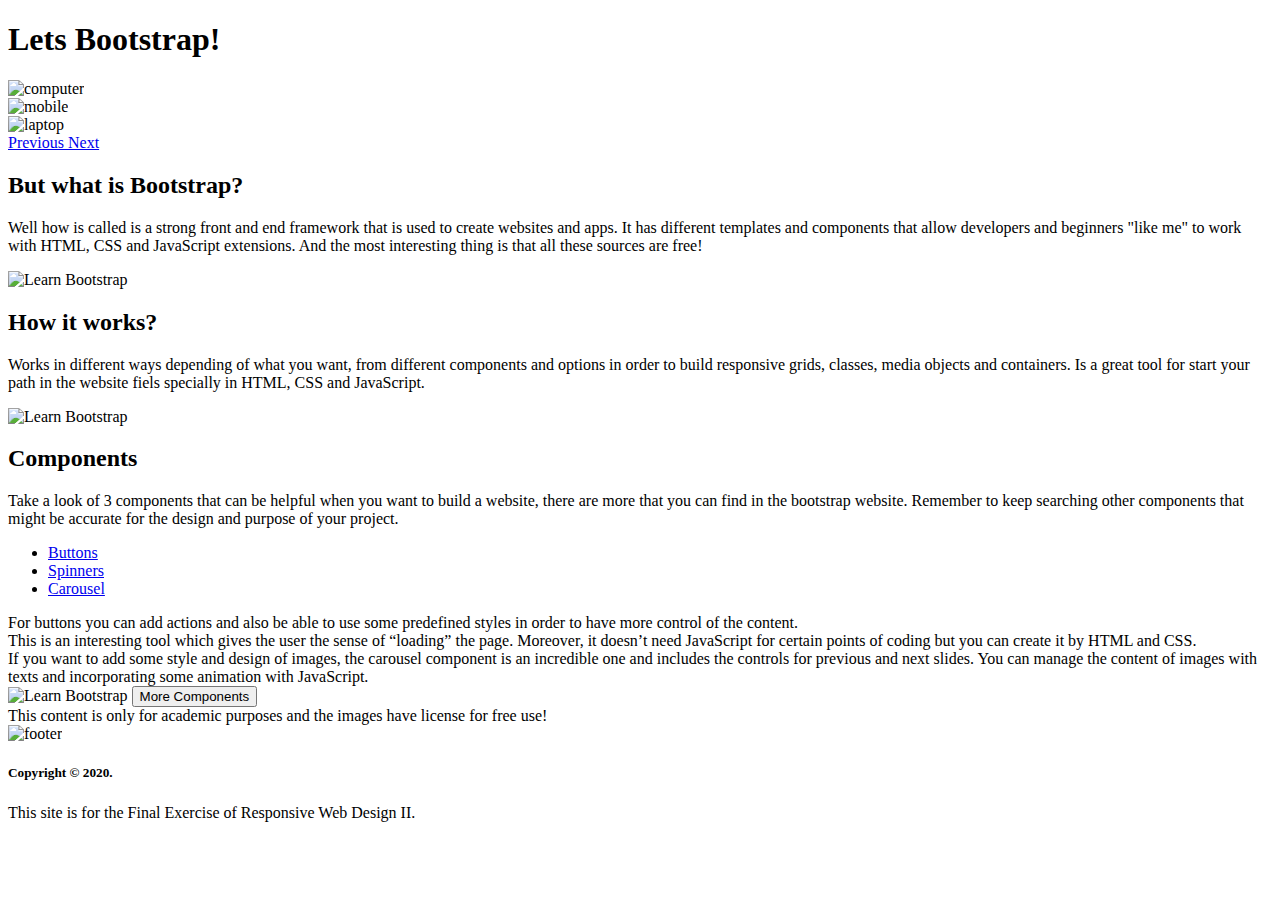
==== bootstrapthis/index.html @ 17bf54e6 "Adding html structure with bootstrap" ====
<!doctype html>
<html lang="en">
  <head>
    <!-- Required meta tags -->
    <meta charset="utf-8">
    <meta name="viewport" content="width=device-width, initial-scale=1, shrink-to-fit=no">

    <!-- Bootstrap CSS -->
    <link rel="stylesheet" href="https://stackpath.bootstrapcdn.com/bootstrap/4.5.0/css/bootstrap.min.css" integrity="sha384-9aIt2nRpC12Uk9gS9baDl411NQApFmC26EwAOH8WgZl5MYYxFfc+NcPb1dKGj7Sk" crossorigin="anonymous">

    <title>Final Exercise!</title>
  </head>
  <body>
    <h1 class= "text-center p-3 mb-2 bg-success text-white">Lets Bootstrap!</h1>
    <div id="carouselExampleFade" class="carousel slide carousel-fade" data-ride="carousel">
        <div class="carousel-inner">
          <div class="carousel-item active">
            <img src="https://picsum.photos/id/1/1026/800" class="d-block w-100" alt="computer">
          </div>
          <div class="carousel-item">
            <img src="https://picsum.photos/id/816/1026/800" class="d-block w-100" alt="mobile">
          </div>
          <div class="carousel-item">
            <img src="https://picsum.photos/id/7/1026/800" class="d-block w-100" alt="laptop">
          </div>
        </div>
        <a class="carousel-control-prev" href="#carouselExampleFade" role="button" data-slide="prev">
          <span class="carousel-control-prev-icon" aria-hidden="true"></span>
          <span class="sr-only">Previous</span>
        </a>
        <a class="carousel-control-next" href="#carouselExampleFade" role="button" data-slide="next">
          <span class="carousel-control-next-icon" aria-hidden="true"></span>
          <span class="sr-only">Next</span>
        </a>
    </div>
    <h2 class="my-5 text-center p-3 mb-2 bg-secondary text-white font-weight-light">But what is Bootstrap?</h2>
    <p class="p-3 m-5 lead text-justify">Well how is called is a strong front and end framework that is used to create websites and apps. It has different templates and components that allow developers and beginners "like me" to work with HTML, CSS and JavaScript extensions. And the most interesting thing is that all these sources are free!</p>
    <img src="https://picsum.photos/id/180/1026/800" alt="Learn Bootstrap" class="img-fluid mx-auto d-block">
    <h2 class="my-5 text-center p-3 mb-2 bg-secondary text-white font-weight-light">How it works?</h2>
    <p class="p-3 m-5 lead text-justify">Works in different ways depending of what you want, from different components and options in order to build responsive grids, classes, media objects and containers. Is a great tool for start your path in the website fiels specially in HTML, CSS and JavaScript.</p>
    <img src="https://picsum.photos/id/341/1026/800" alt="Learn Bootstrap" class="img-fluid mx-auto d-block">
    <h2 class="my-5 text-center p-3 mb-2 bg-dark text-white font-weight-lighter">Components</h2>
    <p class="p-3 m-5 lead text-justify">Take a look of 3 components that can be helpful when you want to build a website, there are more that you can find in the bootstrap website. Remember to keep searching other components that might be accurate for the design and purpose of your project. </p>
    <ul class="my-5 nav nav-tabs p-3 mb-2 bg-dark text-white font-weight-normal" id="myTab" role="tablist">
        <li class="nav-item" role="presentation">
          <a class="nav-link active font-weight-normal text-light" id="buttons-tab" data-toggle="tab" href="#buttons" role="tab" aria-controls="home" aria-selected="true">Buttons</a>
        </li>
        <li class="nav-item" role="presentation">
          <a class="nav-link font-weight-normal text-light" id="spinners-tab" data-toggle="tab" href="#spinners" role="tab" aria-controls="spinners" aria-selected="false">Spinners</a>
        </li>
        <li class="nav-item" role="presentation">
          <a class="nav-link font-weight-normal text-light" id="carousel-tab" data-toggle="tab" href="#carousel" role="tab" aria-controls="carousel" aria-selected="false">Carousel</a>
        </li>
      </ul>
      <div class="tab-content" id="myTabContent">
        <div class="p-3 m-5 tab-pane fade show active text-center" id="buttons" role="tabpanel" aria-labelledby="buttons-tab">For buttons you can add actions and also be able to use some predefined styles in order to have more control of the content.</div>
        <div class="p-3 m-5 tab-pane fade text-center" id="spinners" role="tabpanel" aria-labelledby="spinners-tab">This is an interesting tool which gives the user the sense of “loading” the page. Moreover, it doesn’t need JavaScript for certain points of coding but you can create it by HTML and CSS.</div>
        <div class="p-3 m-5 tab-pane fade text-center" id="carousel" role="tabpanel" aria-labelledby="carousel-tab">If you want to add some style and design of images, the carousel component is an incredible one and includes the controls for previous and next slides. You can manage the content of images with texts and incorporating some animation with JavaScript.</div>
      </div>
      <img src="https://picsum.photos/id/8/1026/800" alt="Learn Bootstrap" class="img-fluid mx-auto d-block">
      <button type="button" class="p-3 m-5 btn btn-success">More Components</button>
      <div class="my-3 alert alert-danger text-center" role="alert">
        This content is only for academic purposes and the images have license for free use! 
      </div>
      <div class="card bg-dark text-white">
        <img src="https://picsum.photos/id/681/1026/800" class="card-img" alt="footer">
        <div class="card-img-overlay">
          <h5 class="card-title text-center">Copyright &copy; 2020.</h5>
          <p class="card-text text-center">This site is for the Final Exercise of Responsive Web Design II.</p>
        </div>
      </div>

    <!-- Optional JavaScript -->
    <!-- jQuery first, then Popper.js, then Bootstrap JS -->
    <script src="https://code.jquery.com/jquery-3.5.1.slim.min.js" integrity="sha384-DfXdz2htPH0lsSSs5nCTpuj/zy4C+OGpamoFVy38MVBnE+IbbVYUew+OrCXaRkfj" crossorigin="anonymous"></script>
    <script src="https://cdn.jsdelivr.net/npm/popper.js@1.16.0/dist/umd/popper.min.js" integrity="sha384-Q6E9RHvbIyZFJoft+2mJbHaEWldlvI9IOYy5n3zV9zzTtmI3UksdQRVvoxMfooAo" crossorigin="anonymous"></script>
    <script src="https://stackpath.bootstrapcdn.com/bootstrap/4.5.0/js/bootstrap.min.js" integrity="sha384-OgVRvuATP1z7JjHLkuOU7Xw704+h835Lr+6QL9UvYjZE3Ipu6Tp75j7Bh/kR0JKI" crossorigin="anonymous"></script>
  </body>
</html>
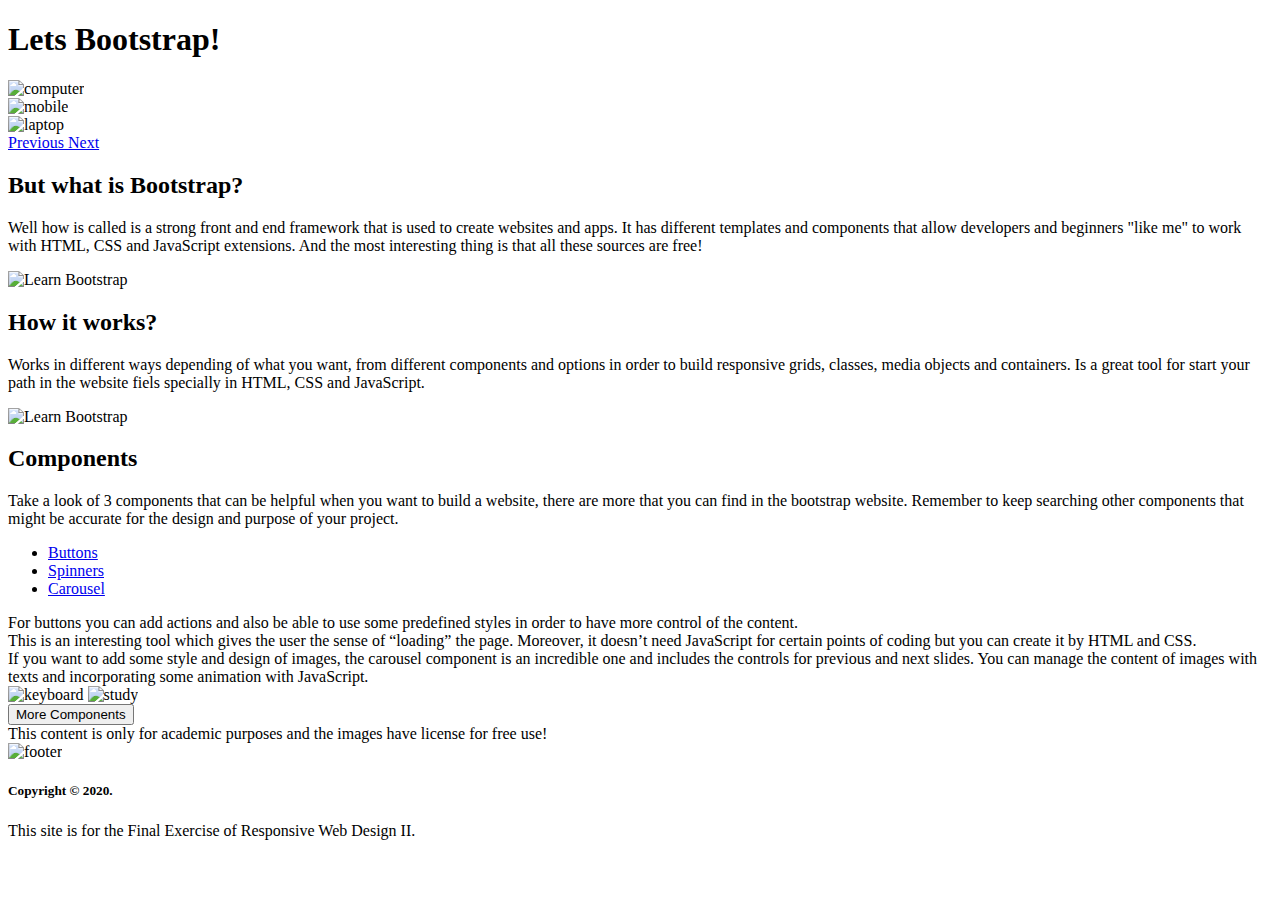
==== commit 4d4aacc8: "Adding components and grid" ====
--- a/bootstrapthis/index.html
+++ b/bootstrapthis/index.html
@@ -41,7 +41,10 @@
     <img src="https://picsum.photos/id/341/1026/800" alt="Learn Bootstrap" class="img-fluid mx-auto d-block">
     <h2 class="my-5 text-center p-3 mb-2 bg-dark text-white font-weight-lighter">Components</h2>
     <p class="p-3 m-5 lead text-justify">Take a look of 3 components that can be helpful when you want to build a website, there are more that you can find in the bootstrap website. Remember to keep searching other components that might be accurate for the design and purpose of your project. </p>
-    <ul class="my-5 nav nav-tabs p-3 mb-2 bg-dark text-white font-weight-normal" id="myTab" role="tablist">
+    <section class="row">
+    <div class="col-md">
+        <div class="row">
+    <ul class="col-md my-5 nav nav-tabs p-3 mb-2 bg-dark text-white font-weight-normal" id="myTab" role="tablist">
         <li class="nav-item" role="presentation">
           <a class="nav-link active font-weight-normal text-light" id="buttons-tab" data-toggle="tab" href="#buttons" role="tab" aria-controls="home" aria-selected="true">Buttons</a>
         </li>
@@ -52,12 +55,18 @@
           <a class="nav-link font-weight-normal text-light" id="carousel-tab" data-toggle="tab" href="#carousel" role="tab" aria-controls="carousel" aria-selected="false">Carousel</a>
         </li>
       </ul>
-      <div class="tab-content" id="myTabContent">
+      <div class="col-md tab-content" id="myTabContent">
         <div class="p-3 m-5 tab-pane fade show active text-center" id="buttons" role="tabpanel" aria-labelledby="buttons-tab">For buttons you can add actions and also be able to use some predefined styles in order to have more control of the content.</div>
         <div class="p-3 m-5 tab-pane fade text-center" id="spinners" role="tabpanel" aria-labelledby="spinners-tab">This is an interesting tool which gives the user the sense of “loading” the page. Moreover, it doesn’t need JavaScript for certain points of coding but you can create it by HTML and CSS.</div>
         <div class="p-3 m-5 tab-pane fade text-center" id="carousel" role="tabpanel" aria-labelledby="carousel-tab">If you want to add some style and design of images, the carousel component is an incredible one and includes the controls for previous and next slides. You can manage the content of images with texts and incorporating some animation with JavaScript.</div>
       </div>
-      <img src="https://picsum.photos/id/8/1026/800" alt="Learn Bootstrap" class="img-fluid mx-auto d-block">
+       <div class="col-md">
+        <div class="row">
+        <img src="https://picsum.photos/id/8/1026/800" alt="keyboard" class="img-fluid mx-auto d-block">
+        <img src="https://picsum.photos/id/160/1026/800" alt="study" class="img-fluid mx-auto d-block">
+        </div>  
+       </div>
+      </section>
       <button type="button" class="p-3 m-5 btn btn-success">More Components</button>
       <div class="my-3 alert alert-danger text-center" role="alert">
         This content is only for academic purposes and the images have license for free use! 
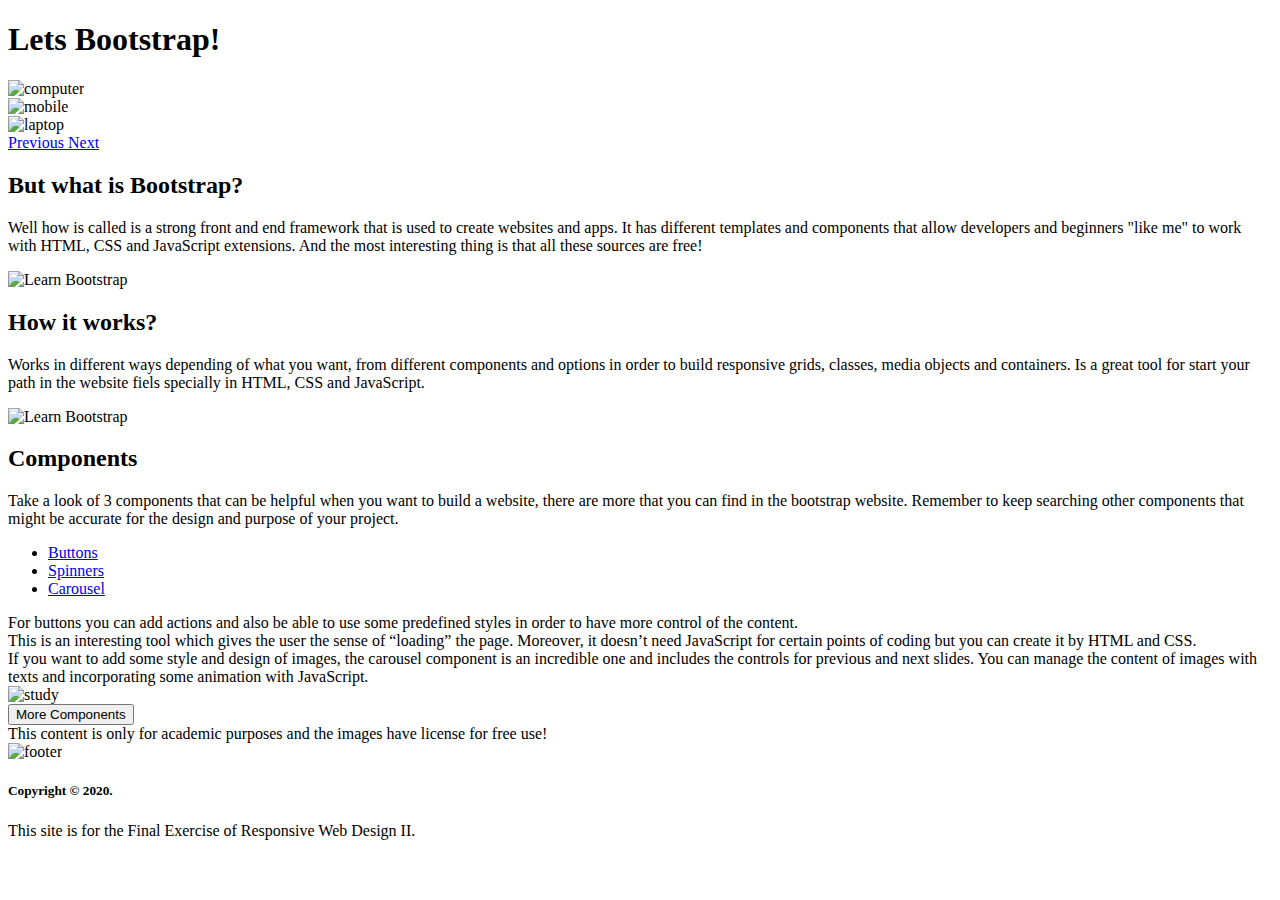
==== commit 8bb5cddd: "Coorecting image" ====
--- a/bootstrapthis/index.html
+++ b/bootstrapthis/index.html
@@ -42,42 +42,43 @@
     <h2 class="my-5 text-center p-3 mb-2 bg-dark text-white font-weight-lighter">Components</h2>
     <p class="p-3 m-5 lead text-justify">Take a look of 3 components that can be helpful when you want to build a website, there are more that you can find in the bootstrap website. Remember to keep searching other components that might be accurate for the design and purpose of your project. </p>
     <section class="row">
-    <div class="col-md">
-        <div class="row">
-    <ul class="col-md my-5 nav nav-tabs p-3 mb-2 bg-dark text-white font-weight-normal" id="myTab" role="tablist">
-        <li class="nav-item" role="presentation">
-          <a class="nav-link active font-weight-normal text-light" id="buttons-tab" data-toggle="tab" href="#buttons" role="tab" aria-controls="home" aria-selected="true">Buttons</a>
-        </li>
-        <li class="nav-item" role="presentation">
-          <a class="nav-link font-weight-normal text-light" id="spinners-tab" data-toggle="tab" href="#spinners" role="tab" aria-controls="spinners" aria-selected="false">Spinners</a>
-        </li>
-        <li class="nav-item" role="presentation">
-          <a class="nav-link font-weight-normal text-light" id="carousel-tab" data-toggle="tab" href="#carousel" role="tab" aria-controls="carousel" aria-selected="false">Carousel</a>
-        </li>
-      </ul>
-      <div class="col-md tab-content" id="myTabContent">
-        <div class="p-3 m-5 tab-pane fade show active text-center" id="buttons" role="tabpanel" aria-labelledby="buttons-tab">For buttons you can add actions and also be able to use some predefined styles in order to have more control of the content.</div>
-        <div class="p-3 m-5 tab-pane fade text-center" id="spinners" role="tabpanel" aria-labelledby="spinners-tab">This is an interesting tool which gives the user the sense of “loading” the page. Moreover, it doesn’t need JavaScript for certain points of coding but you can create it by HTML and CSS.</div>
-        <div class="p-3 m-5 tab-pane fade text-center" id="carousel" role="tabpanel" aria-labelledby="carousel-tab">If you want to add some style and design of images, the carousel component is an incredible one and includes the controls for previous and next slides. You can manage the content of images with texts and incorporating some animation with JavaScript.</div>
-      </div>
+        <div class="col-md">
+            <div class="row">
+                <ul class="col-md my-5 nav nav-tabs p-3 mb-2 bg-dark text-white font-weight-normal" id="myTab" role="tablist">
+                    <li class="nav-item" role="presentation">
+                        <a class="nav-link active font-weight-normal text-light" id="buttons-tab" data-toggle="tab" href="#buttons" role="tab" aria-controls="home" aria-selected="true">Buttons</a>
+                    </li>
+                    <li class="nav-item" role="presentation">
+                        <a class="nav-link font-weight-normal text-light" id="spinners-tab" data-toggle="tab" href="#spinners" role="tab" aria-controls="spinners" aria-selected="false">Spinners</a>
+                    </li>
+                    <li class="nav-item" role="presentation">
+                        <a class="nav-link font-weight-normal text-light" id="carousel-tab" data-toggle="tab" href="#carousel" role="tab" aria-controls="carousel" aria-selected="false">Carousel</a>
+                    </li>
+                </ul>
+            </div>  
+        </div>
+        <div class="col-md tab-content" id="myTabContent">
+            <div class="p-3 m-5 tab-pane fade show active text-center" id="buttons" role="tabpanel" aria-labelledby="buttons-tab">For buttons you can add actions and also be able to use some predefined styles in order to have more control of the content.</div>
+            <div class="p-3 m-5 tab-pane fade text-center" id="spinners" role="tabpanel" aria-labelledby="spinners-tab">This is an interesting tool which gives the user the sense of “loading” the page. Moreover, it doesn’t need JavaScript for certain points of coding but you can create it by HTML and CSS.</div>
+            <div class="p-3 m-5 tab-pane fade text-center" id="carousel" role="tabpanel" aria-labelledby="carousel-tab">If you want to add some style and design of images, the carousel component is an incredible one and includes the controls for previous and next slides. You can manage the content of images with texts and incorporating some animation with JavaScript.</div>
+        </div>
        <div class="col-md">
-        <div class="row">
-        <img src="https://picsum.photos/id/8/1026/800" alt="keyboard" class="img-fluid mx-auto d-block">
-        <img src="https://picsum.photos/id/160/1026/800" alt="study" class="img-fluid mx-auto d-block">
-        </div>  
+            <div class="row">
+                <img src="https://picsum.photos/id/160/1026/800" alt="study" class="img-fluid mx-auto d-block">
+            </div>  
        </div>
-      </section>
+    </section>
       <button type="button" class="p-3 m-5 btn btn-success">More Components</button>
       <div class="my-3 alert alert-danger text-center" role="alert">
         This content is only for academic purposes and the images have license for free use! 
       </div>
-      <div class="card bg-dark text-white">
-        <img src="https://picsum.photos/id/681/1026/800" class="card-img" alt="footer">
-        <div class="card-img-overlay">
-          <h5 class="card-title text-center">Copyright &copy; 2020.</h5>
-          <p class="card-text text-center">This site is for the Final Exercise of Responsive Web Design II.</p>
+        <div class="card bg-dark text-white">
+            <img src="https://picsum.photos/id/681/1026/800" class="card-img" alt="footer">
+            <div class="card-img-overlay">
+                <h5 class="card-title text-center">Copyright &copy; 2020.</h5>
+                <p class="card-text text-center">This site is for the Final Exercise of Responsive Web Design II.</p>
+            </div>
         </div>
-      </div>
 
     <!-- Optional JavaScript -->
     <!-- jQuery first, then Popper.js, then Bootstrap JS -->
